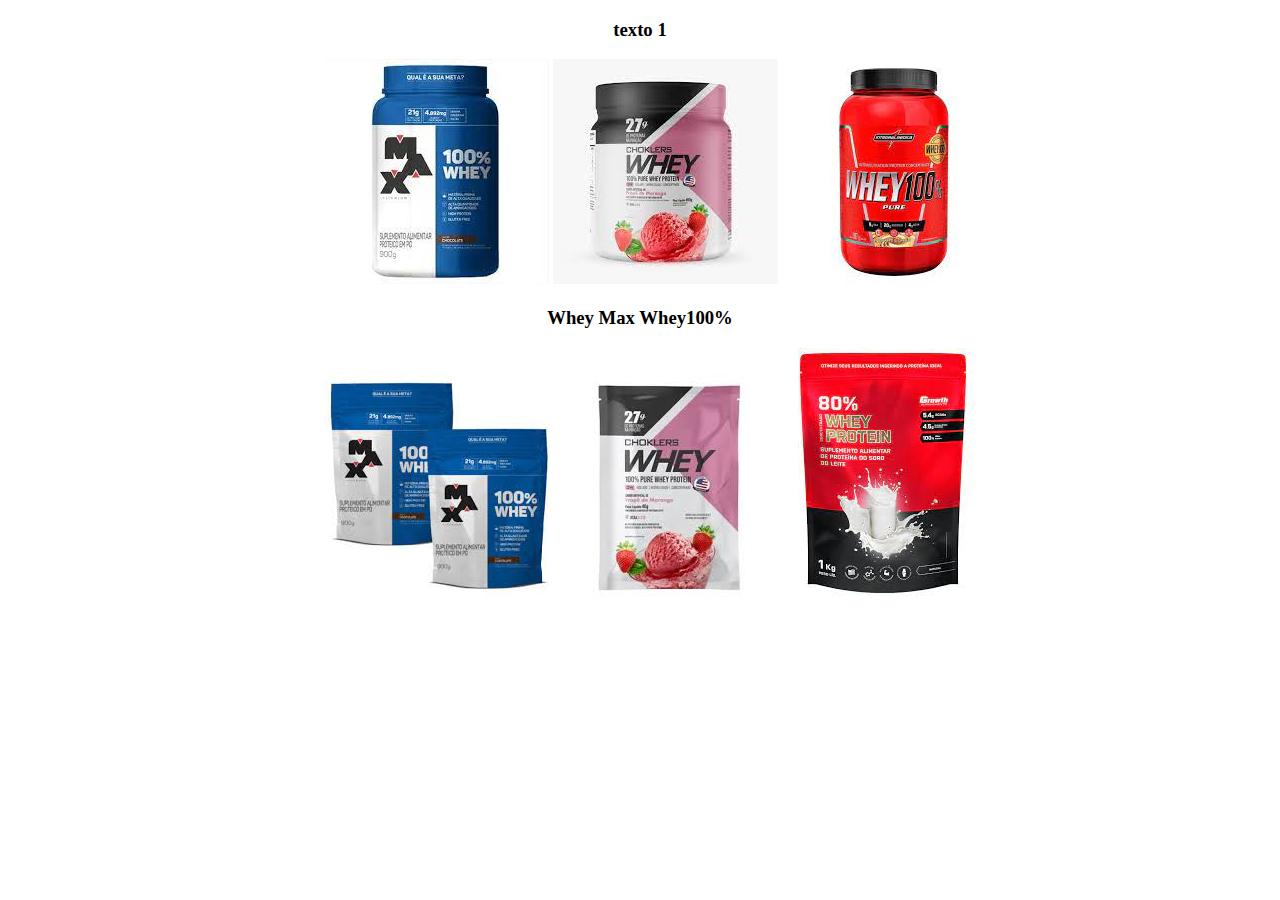
==== index.html @ b832a11d "Add files via upload" ====
<!DOCTYPE html>
<html lang="en">
<head>
    <meta charset="UTF-8">
    <meta name="viewport" content="width=device-width, initial-scale=1.0">
    <title>Chiru suplimentos</title>
    <link rel="stylesheet" href="style.css">
</head>
<body>

 <inlineblock></inlineblock>

   <h3>texto 1</h3>
 <img id="Whey1" src="download (1).jpeg">
 
    <img id="Whey2" src="download (2).jpeg" alt="whey choclers">
    <img id="Whey3" src="download (3).jpeg">
 <h3>Whey Max         Whey100%</h3>
   <p> <img id="wheyrepo1" src="download (4).jpeg">
    
    <img id="wheyrepo2" src="images.jpeg">
    
    <img id="wheyrepo3" src="download.jpeg">
    </p>
</body>
</html>
---- style.css ----
h3{
    text-align: center;

}

#Whey1{
   padding: auto;
margin-left: 25%;
}

#Whey2{
   padding: auto;
  
}

#whay3{
    padding: auto;
   
}

#wheyrepo1{
    padding: auto;
    margin-left: 25%;
}

#Wheyrepo2{
padding: 0%auto;

}

#wheyrepo3{
    padding: auto;
 
}
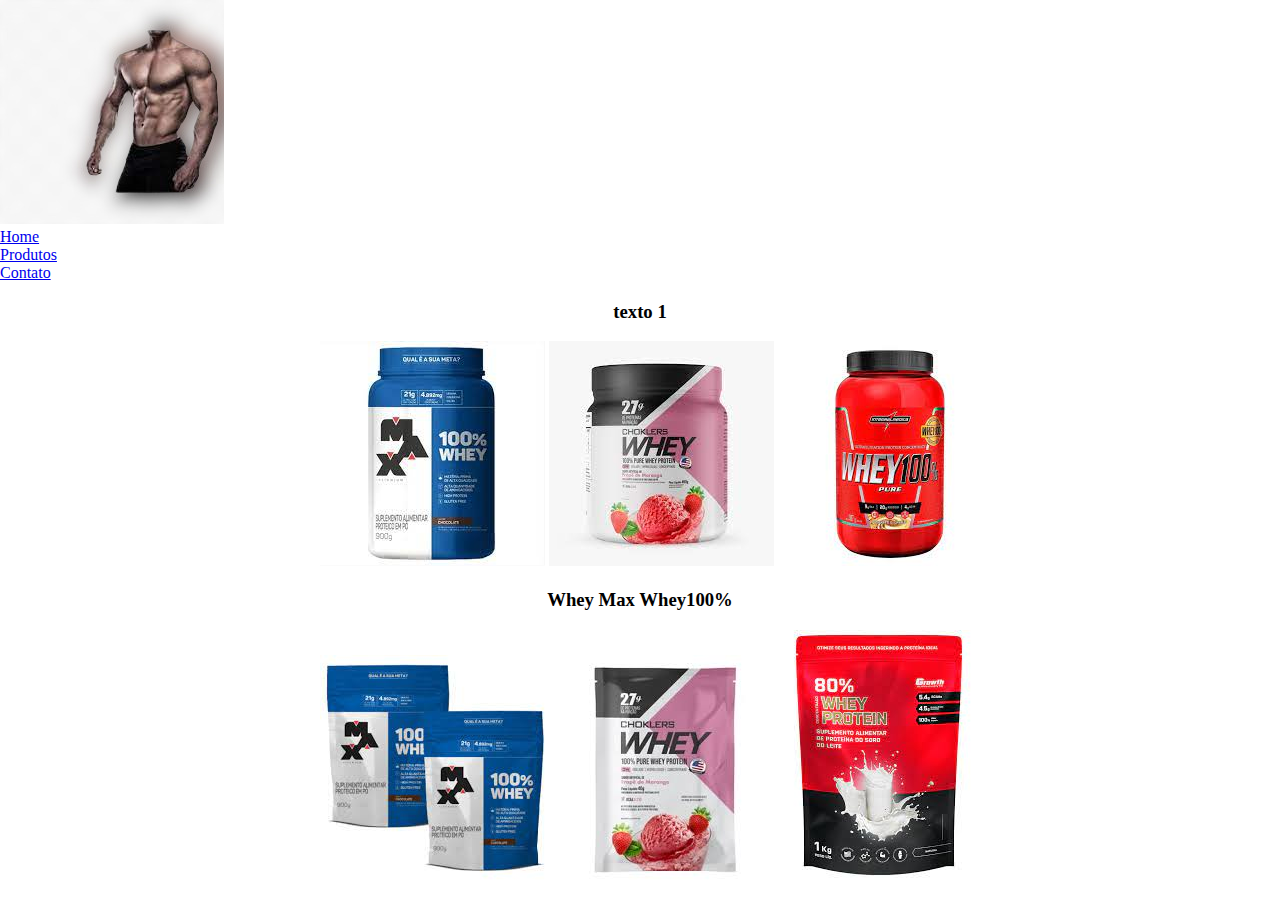
==== commit 3a23ebfa: "Add files via upload" ====
--- a/index.html
+++ b/index.html
@@ -8,11 +8,25 @@
 </head>
 <body>
 
- <inlineblock></inlineblock>
+  <div class="rodape">
+    <img src="images__2_-removebg-preview.jpeg">
+    <li><a href="index.html">Home</a></li>
+            <li><a href="produtos.html">Produtos</a></li>
+            <li><a href="contato.html">Contato</a></li>
+       
+    
+</div>  
+     
+
+    
+
+  
+    
+  
 
    <h3>texto 1</h3>
  <img id="Whey1" src="download (1).jpeg">
- 
+
     <img id="Whey2" src="download (2).jpeg" alt="whey choclers">
     <img id="Whey3" src="download (3).jpeg">
  <h3>Whey Max         Whey100%</h3>
--- a/style.css
+++ b/style.css
@@ -32,3 +32,27 @@
     padding: auto;
  
 }
+
+
+
+
+body {
+    width: 100%;
+    height: 100%;
+margin-left: 0%;
+    padding: 0;
+    margin-top: 0%;
+}
+#rodape {
+    width: 100%;
+    bottom: 0%;
+    left: 0%;
+   background-color: darkgray;
+}
+#rodape img {
+    width: 20%;
+    height: 20 px;
+    margin-left: 90%;
+    bottom: 0;
+    left: 0;
+}
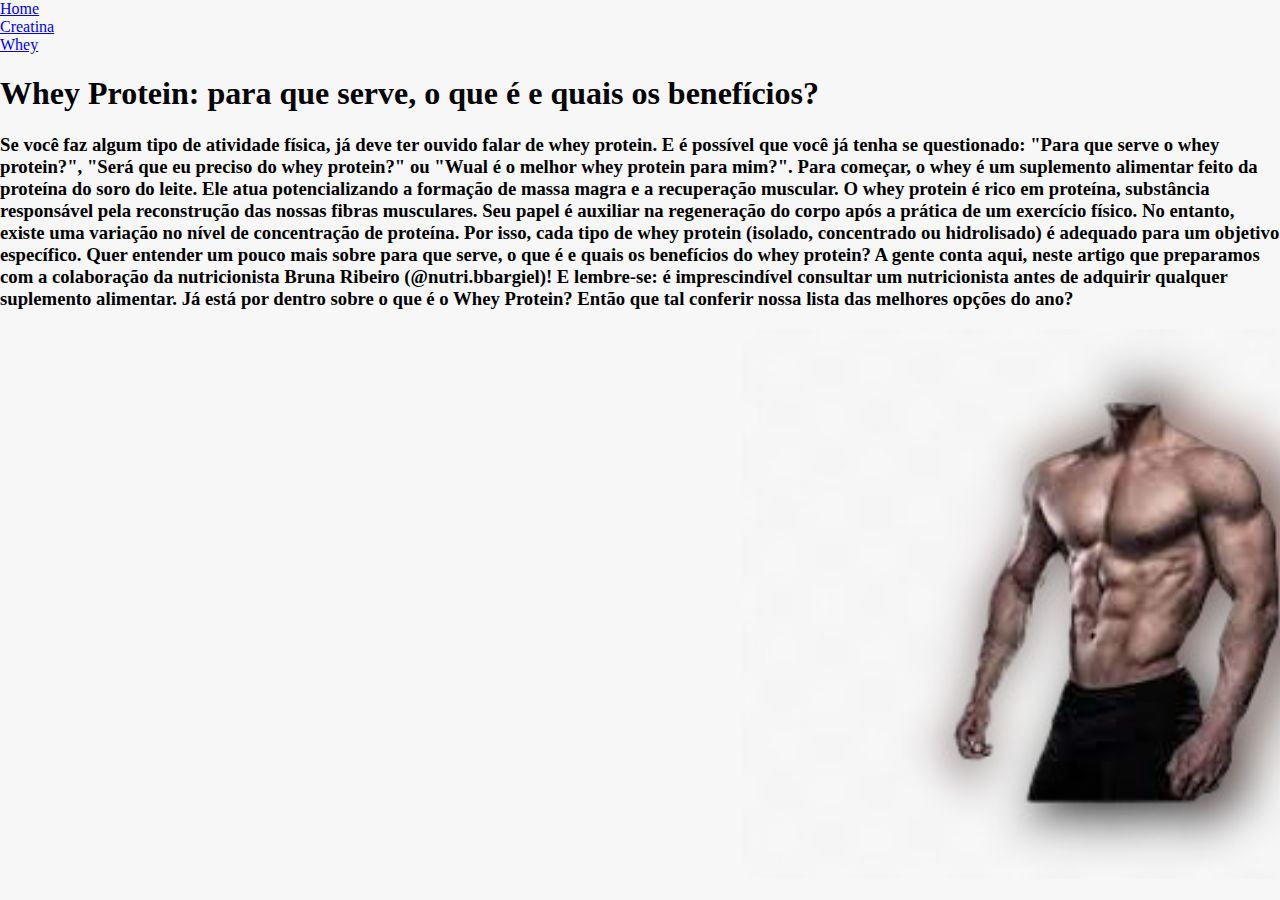
==== commit 5503ad17: "Add files via upload" ====
--- a/index.html
+++ b/index.html
@@ -3,38 +3,29 @@
 <head>
     <meta charset="UTF-8">
     <meta name="viewport" content="width=device-width, initial-scale=1.0">
-    <title>Chiru suplimentos</title>
-    <link rel="stylesheet" href="style.css">
+    <title>Home</title>
+    <link rel="stylesheet" href="styles.css">
 </head>
 <body>
+    <div class="rodape">
 
-  <div class="rodape">
-    <img src="images__2_-removebg-preview.jpeg">
-    <li><a href="index.html">Home</a></li>
-            <li><a href="produtos.html">Produtos</a></li>
-            <li><a href="contato.html">Contato</a></li>
-       
-    
-</div>  
-     
+        <li><a href="index.html">Home</a></li>
+                <li><a href="produtos.html">Creatina</a></li>
+                <li><a href="whey.html">Whey</a></li>
+           
+        
+    </div>  
 
     
+    <h1>Whey Protein: para que serve, o que é e quais os benefícios?</h1>
+    <h3>Se você faz algum tipo de atividade física, já deve ter ouvido falar de whey protein. E é possível que você já tenha se questionado: "Para que serve o whey protein?", "Será que eu preciso do whey protein?" ou "Wual é o melhor whey protein para mim?". Para começar, o whey é um suplemento alimentar feito da proteína do soro do leite. Ele atua potencializando a formação de massa magra e a recuperação muscular.
 
-  
-    
-  
-
-   <h3>texto 1</h3>
- <img id="Whey1" src="download (1).jpeg">
-
-    <img id="Whey2" src="download (2).jpeg" alt="whey choclers">
-    <img id="Whey3" src="download (3).jpeg">
- <h3>Whey Max         Whey100%</h3>
-   <p> <img id="wheyrepo1" src="download (4).jpeg">
-    
-    <img id="wheyrepo2" src="images.jpeg">
-    
-    <img id="wheyrepo3" src="download.jpeg">
-    </p>
+        O whey protein é rico em proteína, substância responsável pela reconstrução das nossas fibras musculares. Seu papel é auxiliar na regeneração do corpo após a prática de um exercício físico. No entanto, existe uma variação no nível de concentração de proteína. Por isso, cada tipo de whey protein (isolado, concentrado ou hidrolisado) é adequado para um objetivo específico.
+        
+        Quer entender um pouco mais sobre para que serve, o que é e quais os benefícios do whey protein? A gente conta aqui, neste artigo que preparamos com a colaboração da nutricionista Bruna Ribeiro (@nutri.bbargiel)!
+        
+        E lembre-se: é imprescindível consultar um nutricionista antes de adquirir qualquer suplemento alimentar.
+        
+        Já está por dentro sobre o que é o Whey Protein? Então que tal conferir nossa lista das melhores opções do ano?</h3>   <img id="ima1" src="images__2_-removebg-preview.jpeg">
 </body>
-</html>
+</html>--- a/styles.css
+++ b/styles.css
@@ -0,0 +1,24 @@
+#ima1{
+    margin-left: 58%;
+    width: 43%;
+}
+body{
+    background-color: rgb(247, 247, 247);
+}
+#h3{
+    margin: 0 auto;
+    padding: 0 auto ;
+}
+body {
+    width: 100%;
+    height: 100%;
+margin-left: 0%;
+    padding: 0;
+    margin-top: 0%;
+}
+#rodape{
+    width: 120%;
+    bottom: 5%;
+    left: 86%;
+   background-color: rgb(148, 128, 128);
+}
